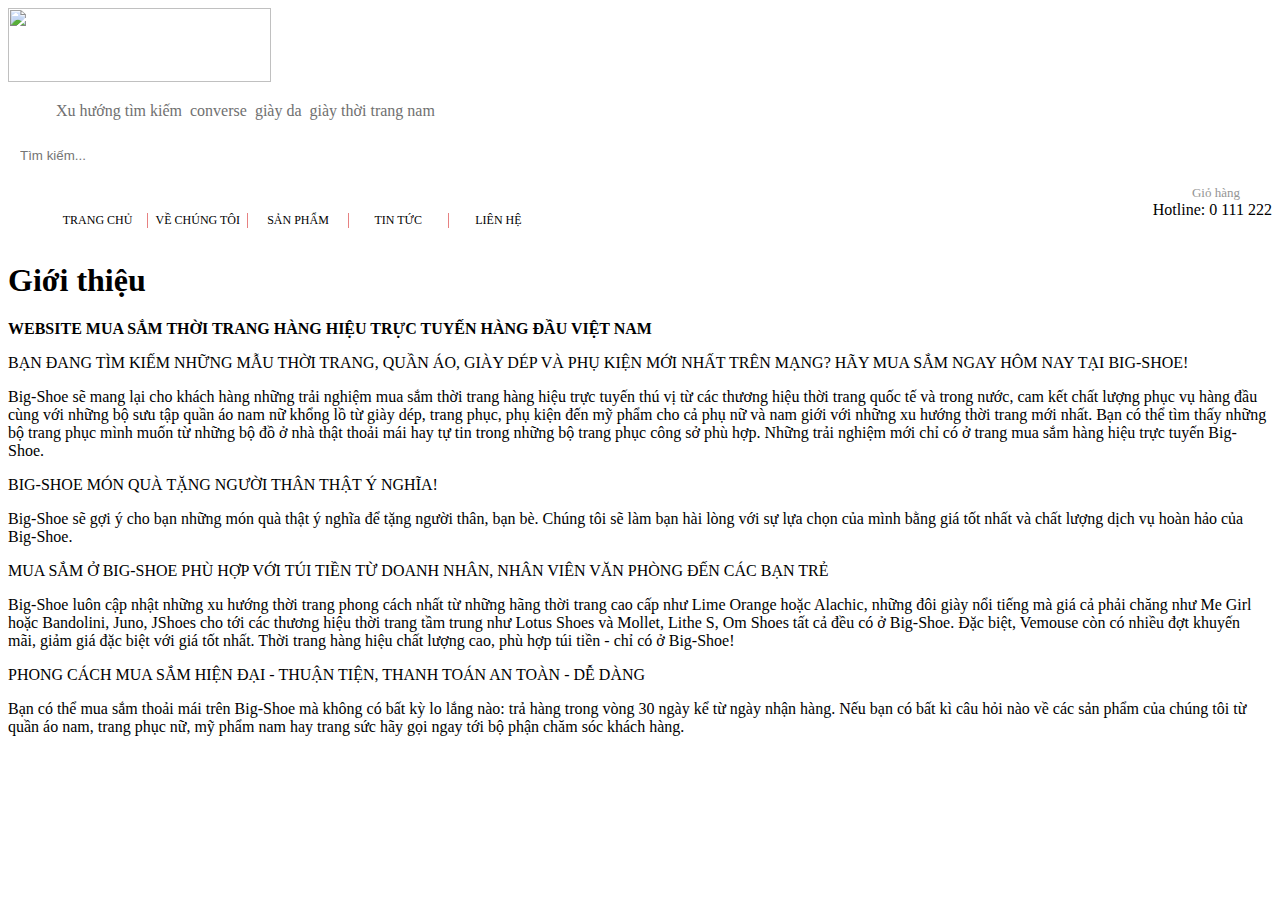
==== public/about-us.html @ 5a127a6b "Add cart logic" ====
<!DOCTYPE html>
<html lang="en">

<head>
    <meta charset="UTF-8">
    <meta http-equiv="X-UA-Compatible" content="IE=edge">
    <meta name="viewport" content="width=device-width, initial-scale=1.0">
    <link rel="stylesheet" href="./Assets/CSS/header.css">
    <link rel="stylesheet" href="./Assets/CSS/footter.css">
    <link rel="stylesheet" href="./Assets/CSS/base.css">
    <link rel="stylesheet" href="./Assets/CSS/login.css">
    <link rel="stylesheet" href="./Assets/Icon/fontawesome-free-6.2.0-web/css/all.css">
    <link rel="stylesheet" href="./Assets/CSS/grid.css">
    <link rel="stylesheet" href="./Assets/CSS/about-us.css">
    <title>Shop giày</title>
    <script src="./Scripts/include.js"></script>

</head>

<body>
    <div class="header-wrap">
        <header class="grid header">
            <div class="row header-wrap">
                <div class="header_left c-4">
                    <img src="//bizweb.dktcdn.net/100/091/132/themes/877468/assets/logo.png?1663744425866" alt=""
                        class="header_logo">
                </div>

                <div class="header_center c-5">
                    <div class="header_center-nav">
                        <ul class="header_center-list">
                            <li class="header_center-item"><a href="">Xu hướng tìm kiếm</a></li>
                            <li class="header_center-item"><a href="">converse</a></li>
                            <li class="header_center-item"><a href="">giày da</a></li>
                            <li class="header_center-item"><a href="">giày thời trang nam</a></li>
                        </ul>
                    </div>
                    <div class="header_center-search">
                        <input type="text" placeholder="Tìm kiếm...">
                        <button class="header_center-search-btn">Tìm kiếm</button>
                    </div>
                </div>


                <div class="header_right c-3">
                    <div class="header_right-user">
                        <div class="user-icon">
                            <i class="fa-regular fa-user"></i>
                        </div>
                        <div class="user-link">

                        </div>
                    </div>

                    <div class="header_right-cart">
                        <div class="cart-icon">
                            <i class="fa-solid fa-cart-shopping"></i>
                        </div>
                        <div class="cart-store">
                            <a>Giỏ hàng</a>
                            <div class="cart-info"></div>
                        </div>
                    </div>
                </div>

            </div>
        </header>

        <nav class="nav">
            <div class="nav-wrap grid">
                <div class="nav_menu">
                    <ul class="nav_menu-list">
                        <li class="nav_menu-item">
                            <a class="nav_menu-link" href="./index.html">
                                <i style="color: white;" class="fa-solid fa-house"></i>
                                Trang chủ
                            </a>
                        </li>
                        <li class="nav_menu-item">
                            <a class="nav_menu-link" href="./about-us.html">Về chúng tôi</a>
                        </li>
                        <li class="nav_menu-item product-nav">
                            <a class="nav_menu-link" href="#">
                                Sản phẩm
                                <i class="fa-solid fa-angle-down"></i>
                                <ul class="product-list">
                                    <li class="product-item"><a href="">Bộ sưu tập mới</a></li>
                                    <li class="product-item"><a href="">Giày thời trang nam</a></li>
                                    <li class="product-item"><a href="">Giày thời trang nữ</a></li>
                                    <li class="product-item"><a href="">Giày mùa hè</a></li>
                                    <li class="product-item"><a href="">Giày công sở</a></li>
                                    <li class="product-item"><a href="">Giày thể thao</a></li>
                                    <li class="product-item"><a href="">Giày đi chơi</a></li>
                                    <li class="product-item"><a href="">Giày trẻ em</a></li>
                                    <li class="product-item"><a href="">Giày</a></li>
                                </ul>
                            </a>
                        </li>
                        <li class="nav_menu-item product-nav">
                            <a class="nav_menu-link" href="./news.html">
                                Tin tức
                                <i class="fa-solid fa-angle-down"></i>
                                <ul class="product-list">
                                    <li class="product-item"><a href="">Tin tức khuyến mãi</a></li>
                                    <li class="product-item"><a href="">Tin tức giày</a></li>
                                    <li class="product-item"><a href="">Thời trang & cuộc sống</a></li>
                                    <li class="product-item"><a href="">Xu hướng thời trang</a></li>
                                    <li class="product-item"><a href="">Đẹp + giày ...</a></li>
                                    <li class="product-item"><a href="">Tìm thương hiệu</a></li>
                                    <li class="product-item"><a href="">Câu hỏi thường gặp</a></li>
                                </ul>
                            </a>
                        </li>
                        <li class="nav_menu-item">
                            <a class="nav_menu-link" href="./contact.html">Liên hệ</a>
                        </li>
                    </ul>
                </div>
                <div class="nav_hotline">
                    <i class="fa-solid fa-phone"></i>
                    <span class="nav_hotline-phone-number">Hotline: 0 111 222</span>
                </div>
            </div>
        </nav>

    </div>
    <div class="grid container">
        <h1 class="gioi-thieu">Giới thiệu</h1>
        <p class="tieu-de"><strong> WEBSITE MUA SẮM THỜI TRANG HÀNG HIỆU TRỰC TUYẾN HÀNG ĐẦU VIỆT NAM</strong></p>

        <p class="noi-dung">BẠN ĐANG TÌM KIẾM NHỮNG MẪU THỜI TRANG, QUẦN ÁO, GIÀY DÉP VÀ PHỤ KIỆN MỚI NHẤT TRÊN MẠNG?
            HÃY MUA SẮM NGAY HÔM NAY TẠI BIG-SHOE!</p>

        <p class="noi-dung">Big-Shoe sẽ mang lại cho khách hàng những trải nghiệm mua sắm thời trang hàng hiệu trực
            tuyến thú vị từ các thương hiệu thời trang quốc tế và trong nước,
            cam kết chất lượng phục vụ hàng đầu cùng với những bộ sưu tập quần áo nam nữ khổng lồ từ giày dép, trang
            phục, phụ kiện đến mỹ phẩm cho cả phụ nữ và nam
            giới với những xu hướng thời trang mới nhất. Bạn có thể tìm thấy những bộ trang phục mình muốn từ những bộ
            đồ ở nhà thật thoải mái hay tự tin trong những
            bộ trang phục công sở phù hợp. Những trải nghiệm mới chỉ có ở trang mua sắm hàng hiệu trực tuyến Big-Shoe.
        </p>

        <p class="tieu-de">BIG-SHOE MÓN QUÀ TẶNG NGƯỜI THÂN THẬT Ý NGHĨA!</p>

        <p class="noi-dung">Big-Shoe sẽ gợi ý cho bạn những món quà thật ý nghĩa để tặng người thân, bạn bè. Chúng tôi
            sẽ làm bạn hài lòng với sự lựa chọn của mình bằng giá tốt nhất
            và chất lượng dịch vụ hoàn hảo của Big-Shoe. </p>

        <p class="tieu-de">MUA SẮM Ở BIG-SHOE PHÙ HỢP VỚI TÚI TIỀN TỪ DOANH NHÂN, NHÂN VIÊN VĂN PHÒNG ĐẾN CÁC BẠN TRẺ
        </p>

        <p class="noi-dung">Big-Shoe luôn cập nhật những xu hướng thời trang phong cách nhất từ những hãng thời trang
            cao cấp như Lime Orange hoặc Alachic, những đôi giày nổi tiếng mà giá cả phải chăng
            như Me Girl hoặc Bandolini, Juno, JShoes cho tới các thương hiệu thời trang tầm trung như Lotus Shoes và
            Mollet, Lithe S, Om Shoes tất cả đều có ở Big-Shoe. Đặc biệt, Vemouse còn có nhiều đợt khuyến mãi, giảm giá
            đặc biệt với giá tốt nhất. Thời trang hàng hiệu chất lượng cao, phù hợp túi tiền - chỉ có ở Big-Shoe!</p>

        <p class="tieu-de">PHONG CÁCH MUA SẮM HIỆN ĐẠI - THUẬN TIỆN, THANH TOÁN AN TOÀN - DỄ DÀNG</p>

        <p class="noi-dung">Bạn có thể mua sắm thoải mái trên Big-Shoe mà không có bất kỳ lo lắng nào: trả hàng trong
            vòng 30 ngày kể từ ngày nhận hàng. Nếu bạn có bất kì câu hỏi nào về các sản phẩm của chúng tôi từ quần áo
            nam, trang phục nữ, mỹ phẩm nam hay trang sức hãy gọi ngay tới bộ phận chăm sóc khách hàng.</p>

    </div>
    <div w3-include-html="./footter.html"></div>
    <script>includeHTML();</script>
    <script type="module" src="./Scripts/header.js"></script>
</body>

</html>
---- public/Assets/CSS/header.css ----
.nav {
    height: var(--nav-height);
    background-color: var(--menu-color);
    position: sticky;
    position: -webkit-sticky;
    justify-content: space-around;
    top: 0;
    font-size: 12px;
}

.nav-wrap {
    display: flex !important;
    justify-content: space-between;
}

.nav::before {
    content: "";
    border: #fff thin dashed;
    position: absolute;
    top: 2px;
    bottom: 2px;
    left: 1px;
    right: 1px;
    z-index: -9999;
}

.header {
    z-index: 9999;
}

.header-wrap {
    align-items: center;
    position: sticky;
    top: -100px;
}

.header_left img {
    width: 263px;
    height: 74.24px;
}

.header_center {
    width: 100%;
    height: 100%;
}

.header_center-list {
    display: flex;
    justify-content: flex-start;
    list-style: none;

    
}



.header_center-item {
    margin-left: 8px;
}

.header_center-item:hover a {
    color: #ED4242;
}

.header_center-item a {
    transition: 0.3s;
    color: #707070;
    text-decoration: none;
}

.header_center-search {
    display: flex;
    margin-top: 8px;
}

.header_center-search input {
    padding: 12px;
    width: 80%;
    border: solid 1px var(--menu-color);
}

.header_center-search-btn::before {
    content: "";
    width: 0;
    height: 0;
    border-top: 20px solid transparent;
    border-bottom: 20px solid transparent;
    border-right: 20px solid var(--menu-color);
    
    top: 0;
    left: -20px;

    position: absolute;
}

.header_center-search-btn {
    width: 20%;
    color: #fff;
    background: var(--menu-color);
    border: none;
    position: relative;
}

.header_right {
    display: flex !important;
    justify-content: space-between;
    padding: 0 32px;
}

.header_right-user, .header_right-cart {
    text-align: center;
    
}



.user-icon i,.cart-icon i {
    font-size: 20px;
}

.user-link, .cart-store {
    margin-top: 8px;
    position: relative;
    cursor: pointer;
}

.user-link a, .cart-store a{
    color: #959595;
    text-decoration: none;
    font-size: 13px;
    transition: 0.3s;
    cursor: pointer;
}

.user-link a:hover {
    color: var(--menu-color);
}

.nav_menu {
    width: 540px;
    height: 100%;
}

.nav_menu-list {
    list-style: none;
    display: flex;
    justify-content: space-between;
    line-height: var(--nav-height);
    height: 100%;
}

.nav_menu-item {
    width: calc(100% / 5);
    border-left: 1px solid #E78181;
    transition: 0.3s;
    cursor: pointer;
    display: block;
}

.nav_menu-item:hover {
    background-color: #DC3333;
}


.nav_menu-item:first-child {
    border: none;
}

.nav_menu-item-selecting {
    background-color: #DC3333;
}

.nav_menu-link {
    text-decoration: none;
    color: var(--white-color);
    text-transform: uppercase;
    text-align: center;
    display: block;
}

/* Menu Hotline */
.nav_hotline {
    color: var(--white-color);
    line-height: var(--nav-height);
    font-size: 16px;
}

.nav_hotline i {
    margin-right: 20px;
}

.product-nav {
    list-style: none;
    position: relative;
}

.product-nav:hover .product-list {
    display: block;
}

.product-list {
    display: none;
    list-style: none;
    position: absolute;
    top: 100%;
    left: 0;
    background: #fff;
    border: solid 1px #ccc;
    width: 200%;
    border-bottom: none;
    z-index: 9999;
}

.product-item {
    width: 100%;
    border-bottom: solid 1px #ccc;
    padding: 0 8px;
    height: 44px;
    line-height: 44px;
}

.product-item a {
    text-decoration: none;
    color: #000;
    transition: 0.3s;
}

.product-item:hover a {
    color: var(--menu-color);
}

.header_right-cart {
    cursor: pointer;
}

.header_right-cart:hover .cart-info {
    display: block;
}

.cart-info {
    display: none;
    position: absolute;
    background-color: #fff;
    right: -100%;
    top: 40px;
    padding: 24px;
    border: 1px solid #ccc;
    width: 400px;
}

.quantity-btn {
    padding: 4px 10px;
    background: #fff;
    cursor: pointer;
    border: solid 1px #ccc;
    outline: none;
}

.cart-info::before {
    content: "";
    width: 100%;
    position: absolute;
    height: 40px;
    background-color: transparent;
    top: -28px;
    left: 0;
}
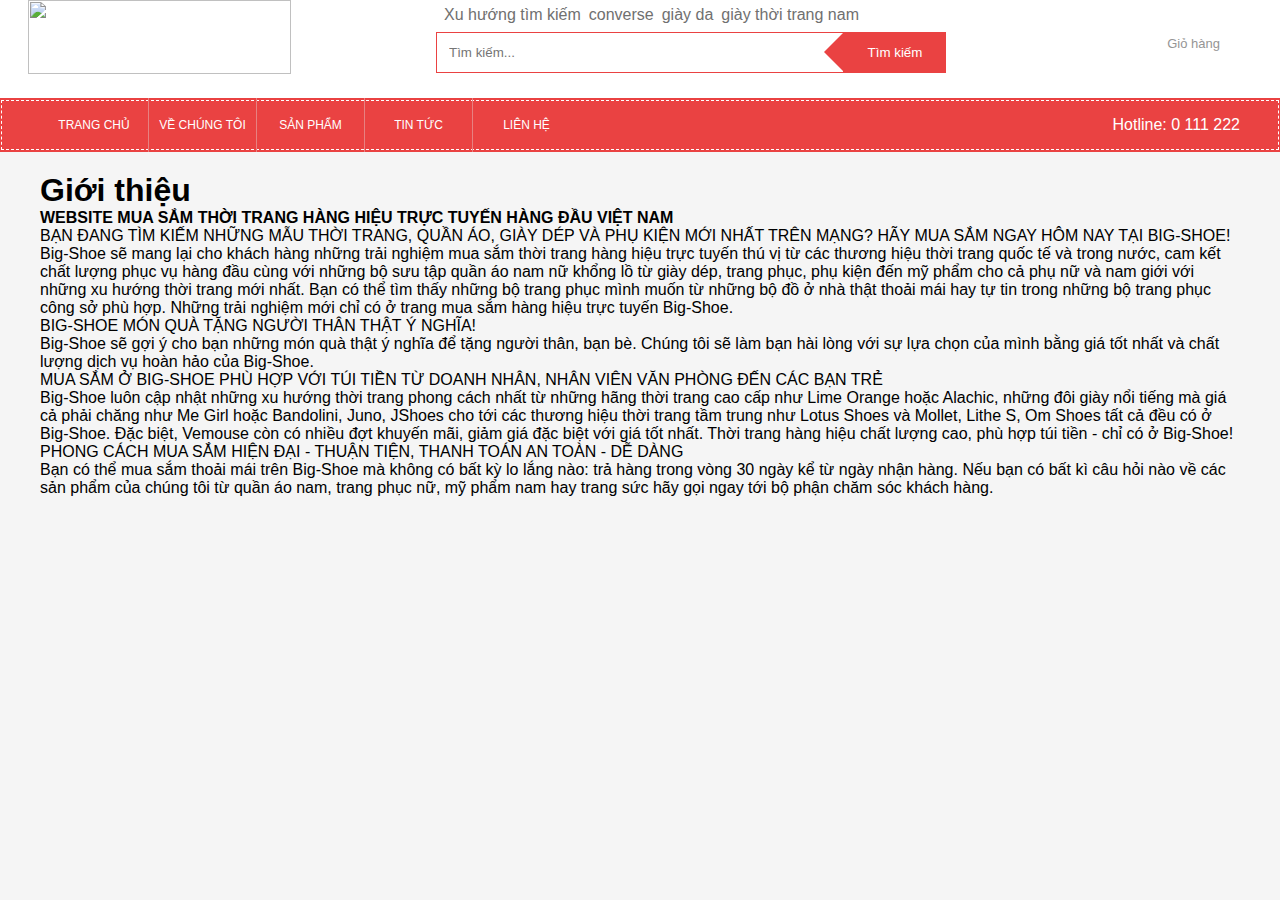
==== commit be504b5e: "Responsive product-info" ====
--- a/public/about-us.html
+++ b/public/about-us.html
@@ -122,8 +122,59 @@
                 </div>
             </div>
         </nav>
-
     </div>
+    
+    <header class="mobile-header">
+        <div class="mobile-header_logo">
+            <img class="mobile-header_logo_img" src="//bizweb.dktcdn.net/100/091/132/themes/877468/assets/logo.png?1663744425866" alt="">
+        </div>
+
+        <div class="mobile-header_wrap">
+            <div class="mobile-header_info">
+                <div class="mobile-header_info_nav">
+                    <i class="fa-solid fa-bars mobile-header_info_nav_icon"></i>
+                </div>
+                <div class="mobile-header_info_cart">
+                    <i class="fa-solid fa-cart-shopping mobile-header_info_cart_icon"></i>
+                </div>
+                <ul class="mobile-header_info_nav_list">
+                    <li class="mobile-header_info_nav_item">
+                        <a href="#" class="mobile-header_info_nav_link">Trang chủ</a>
+                    </li>
+                    <li class="mobile-header_info_nav_item">
+                        <a href="#" class="mobile-header_info_nav_link">Về chúng tôi</a>
+                    </li>
+                    <li class="mobile-header_info_nav_item">
+                        <a href="#" class="mobile-header_info_nav_link">Sản phẩm</a>
+                    </li>
+                    <li class="mobile-header_info_nav_item">
+                        <a href="#" class="mobile-header_info_nav_link">Tin tức</a>
+                    </li>
+                    <li class="mobile-header_info_nav_item">
+                        <a href="#" class="mobile-header_info_nav_link">Liên hệ</a>
+                    </li>
+                </ul>
+            </div>
+        </div>
+
+        <div class="grid">
+            <div class="mobile-header_search-contact">
+                <div class="mobile-header_search">
+                    <div class="mobile-header_search_wrap">
+                        <input type="text" class="mobile-header_search_input" placeholder="Tìm kiếm...">
+                        <button class="mobile-header_search_btn">
+                            <i class="fa-solid fa-magnifying-glass"></i>
+                        </button>
+                    </div>
+                </div>
+                <div class="mobile-header_contact">
+                    <i class="fa-solid fa-comment-sms"></i>
+                </div>
+            </div>
+        </div>
+
+    </header>
+
     <div class="grid container">
         <h1 class="gioi-thieu">Giới thiệu</h1>
         <p class="tieu-de"><strong> WEBSITE MUA SẮM THỜI TRANG HÀNG HIỆU TRỰC TUYẾN HÀNG ĐẦU VIỆT NAM</strong></p>
--- a/public/Assets/CSS/header.css
+++ b/public/Assets/CSS/header.css
@@ -79,6 +79,11 @@
     border: solid 1px var(--menu-color);
 }
 
+.header_center-search input:focus {
+    outline: none !important;
+    border: solid 1px var(--menu-color);
+}
+
 .header_center-search-btn::before {
     content: "";
     width: 0;
@@ -86,10 +91,8 @@
     border-top: 20px solid transparent;
     border-bottom: 20px solid transparent;
     border-right: 20px solid var(--menu-color);
-    
     top: 0;
     left: -20px;
-
     position: absolute;
 }
 
@@ -99,6 +102,8 @@
     background: var(--menu-color);
     border: none;
     position: relative;
+    cursor: pointer;
+    transition: .3s;
 }
 
 .header_right {
@@ -213,7 +218,7 @@
 
 .product-item {
     width: 100%;
-    border-bottom: solid 1px #ccc;
+    border-bottom: thin dashed #ebebeb;
     padding: 0 8px;
     height: 44px;
     line-height: 44px;
@@ -264,4 +269,126 @@
     background-color: transparent;
     top: -28px;
     left: 0;
+}
+
+.mobile-header {
+    display: none;
+    margin-bottom: 12px;
+    z-index: 9999;
+}
+
+.mobile-header_logo {
+    background-color: #fff;
+    padding: 16px;
+    position: sticky;
+}
+.mobile-header_logo_img {
+    display: block;
+    margin: 0 auto;
+    width: 290px;
+}
+
+.mobile-header_wrap {
+    height: 45px;
+    background-color: var(--menu-color);
+    line-height: 45px;
+    color: #fff;
+    position: relative;
+}
+
+.mobile-header_info {
+    display: flex !important;
+    justify-content: space-between;
+    padding: 0 16px !important;
+}
+
+.mobile-header_info_nav_list {
+    width: 100%;
+    position: absolute;
+    background-color: #fff;
+    z-index: 9999;
+    top: 100%;
+    left: 0;
+    padding: 0 16px;
+    display: none;
+}
+
+.active {
+    display: block !important;
+}
+
+.mobile-header_info_nav_item {
+    padding: 8px 0;
+    border-bottom: solid 1px #ccc;
+}
+
+.mobile-header_search-contact {
+    display: flex;
+    justify-content: space-between;
+    /* align-items: center; */
+    height: 40px;
+    line-height: 40px;
+    margin-top: 20px;
+}
+
+.mobile-header_search_wrap {
+    display: flex;
+    height: 100%;
+}
+
+.mobile-header_search {
+    width: 70%;
+}
+
+.mobile-header_search input {
+    width: 85%;
+    border: solid 1px var(--menu-color);
+    outline: none !important;
+    padding: 0 8px;
+}
+
+.mobile-header_search input:focus {
+    border: solid 1px var(--menu-color);
+    outline: none !important;
+}
+
+.mobile-header_contact {
+    width: 30%;
+    text-align: right;
+    color: var(--menu-color);
+    font-size: 35px;
+    padding-right: 12px;
+}
+
+.mobile-header_search_btn {
+    padding: 1px 12px;
+    background-color: var(--menu-color);
+    border: 0;
+    outline: none !important;
+    cursor: pointer;
+}
+
+.mobile-header_search_btn i{
+    color: #fff;
+    font-weight: bold;
+}
+
+.mobile-header_info_nav_link {
+    text-decoration: none;
+    color: #333;
+}
+
+
+@media only screen and (max-width: 740px) {
+    .mobile-header {
+        display: block;
+    }
+
+    .header-wrap {
+        display: none;
+    }
+
+    .slider {
+        width: 100% !important;
+    }
 }--- a/public/Assets/CSS/footter.css
+++ b/public/Assets/CSS/footter.css
@@ -0,0 +1,200 @@
+footer {
+    border-top: solid 1px #ccc;
+    margin-top: 40px;
+}
+
+.top_footer {
+    margin-top: 24px;
+    display: flex;
+    flex-wrap: wrap;
+    border-bottom: solid 1px #ccc;
+    padding: 24px;
+}
+
+* {
+    box-sizing: border-box;
+}
+
+h4 {
+    font-family: Arial, Helvetica, sans-serif;
+    text-transform: uppercase;
+}
+
+
+.footer_list li a {
+    text-decoration: none;
+    color: black;
+}
+
+.footer_list li a:hover {
+    color: red;
+}
+
+.top_footer .c-4 li {
+    list-style: none;
+}
+
+.c-4 .footer_list {
+    display: block;
+    line-height: 30px;
+    padding: 0 8px;
+    margin-top: 0px;
+
+}
+
+.mid_footer {
+    width: 100%;
+    padding: 24px;
+    margin-bottom: 10px;
+    display: flex;
+    flex-wrap: wrap;
+}
+
+.mid_footer .c-5 li {
+    list-style: none;
+    position: relative;
+    display: inline-block;
+}
+
+.c-5 .footer_mid_list {
+    padding-left: 0px;
+
+}
+
+.mid_footer .c-5 .call_img {
+    margin-right: 10px;
+    max-height: 40px;
+    max-width: 40px;
+}
+
+.mid_footer .c-5 .call {
+    display: flex;
+    flex-wrap: wrap;
+}
+
+.mid_footer .c-5 .call_info {
+    border-right-style: solid;
+    border-right-width: 1px;
+    border-right-color: white;
+    padding: 0;
+    margin: 0;
+}
+
+.mid_footer .c-5 .call_info p {
+    margin: 0;
+    font-size: 25px;
+}
+
+.mid_footer .c-5 .call_info a {
+    color: #ea4242;
+    font-size: 16px;
+    font-weight: 600;
+    text-decoration: none;
+}
+
+.bot {
+    width: 100%;
+    padding-left: 200px;
+    padding-top: 0px;
+    padding-bottom: 0px;
+    flex-wrap: wrap;
+    color: #ccc;
+    background: #363636;
+    line-height: 38px;
+
+}
+
+.bot p {
+    margin: 0;
+    font-family: Arial, Helvetica, sans-serif;
+}
+
+@media only screen and (min-width: 740px) and (max-width: 1023px) {
+    
+   .grid {
+        display: block ;
+        box-sizing: border-box;
+    }
+    footer .top_footer { 
+        width: 100%;
+        display: flex;
+    }
+    footer .top_footer .c-4 {
+       width: 100%;
+       padding-left: 15px;
+       padding-right: 15px;
+       /* margin-right: 120px; */
+    }
+    
+    footer .mid_footer {
+    padding: 10px 0 20px;
+    width: 100%;
+    display: inline-block;
+    
+    margin: 0;
+    }
+    footer .mid_footer .c-5 {
+        width: 100%;
+        padding-right: 15px;
+        padding-left: 15px;
+    }
+    footer .mid_footer .c-5 h4 {
+        display: block;
+       margin-top: 20px;
+       margin-bottom: 20px;
+       font-family: Arial,"Helvetica Neue",Helvetica,sans-serif;
+       line-height: 0.5;
+       font-size: 0.9em;
+     text-transform: uppercase;
+        font-weight: 600;
+    }
+    
+    footer .bot {
+        padding-right: 15px;
+        padding-left: 15px;
+    }
+    
+}
+@media only screen and  (max-width: 740px) { 
+     .grid {
+        display: block ;
+        box-sizing: border-box;
+    }
+    footer .top_footer { 
+        width: 100%;
+        display: block;
+    }
+    footer .top_footer .c-4 {
+       width: 100%;
+       padding-left: 15px;
+       padding-right: 15px;
+       /* margin-right: 100px; */
+    }
+    footer .mid_footer {
+        padding: 10px 0 20px;
+        width: 100%;
+        margin: 0;
+        display: inline-block;
+    }
+     footer .mid_footer .c-5 {
+        width: 100%;
+        padding-right: 15px;
+        padding-left: 15px;
+    }
+    footer .mid_footer .c-5 h4 {
+            display: block;
+           margin-top: 20px;
+           margin-bottom: 20px;
+           font-family: Arial,"Helvetica Neue",Helvetica,sans-serif;
+           line-height: 0.5;
+           font-size: 0.9em;
+         text-transform: uppercase;
+            font-weight: 600;
+    }
+    
+   
+    footer .bot {
+        padding-right: 15px;
+        padding-left: 15px;
+    }
+}--- a/public/Assets/CSS/base.css
+++ b/public/Assets/CSS/base.css
@@ -0,0 +1,37 @@
+* {
+    margin: 0;
+    padding: 0;
+    box-sizing: border-box;
+    font-family: Arial, "Helvetica Neue", Helvetica, sans-serif;
+}
+
+:root {
+    --white-color: #fff;
+    --menu-color: #EA4242;
+    --nav-height: 54px;
+}
+
+body {
+    background-color: #F5F5F5;
+}
+
+.header-wrap {
+    background-color: #fff;
+    margin-bottom: 20px;
+    z-index: 9999;
+}
+
+.container_content {
+    width: 100%;
+    display: flex;
+    justify-content: space-between;
+}
+
+.container_content-right {
+    height: fit-content;
+    width: 77%;
+}
+
+.container_content-left {
+    
+}--- a/public/Assets/CSS/grid.css
+++ b/public/Assets/CSS/grid.css
@@ -0,0 +1,495 @@
+.grid {
+    width: 1200px;
+    max-width: calc(100% - 30px);
+    margin: 0 auto;
+    display: block;
+    padding: 0;
+}
+
+
+.wide {
+    width: 280px;
+    margin: 0 auto;
+}
+
+.row {
+    display: flex;
+    flex-wrap: wrap;
+    margin-left: -4px;
+    margin-right: -4px;
+}
+
+.row.no-gutter {
+    margin-left: 0;
+    margin-right: 0;
+}
+
+.col {
+    padding-left: 4px;
+    padding-right: 4px;
+}
+
+.row.no-gutter .col {
+    padding-left: 0;
+    padding-right: 0;
+}
+
+.c-1,
+.c-2,
+.c-3,
+.c-4,
+.c-5,
+.c-6,
+.c-7,
+.c-8,
+.c-9,
+.c-10,
+.c-11,
+.c-12 {
+    display: block;
+}
+
+.c-0 {
+    display: none;
+}
+
+.c-1 {
+    flex: 0 0 8.33333%;
+    width: 8.33333%;
+}
+
+.c-2 {
+    flex: 0 0 16.66667%;
+    width: 16.66667%;
+}
+
+.c-3 {
+    flex: 0 0 25%;
+    width: 25%;
+}
+
+.c-4 {
+    flex: 0 0 33.33333%;
+    width: 33.33333%;
+}
+
+.c-5 {
+    flex: 0 0 41.66667%;
+    width: 41.66667%;
+}
+
+.c-6 {
+    flex: 0 0 50%;
+    width: 50%;
+}
+
+.c-7 {
+    flex: 0 0 58.33333%;
+    width: 58.33333%;
+}
+
+.c-8 {
+    flex: 0 0 66.66667%;
+    width: 66.66667%;
+}
+
+.c-9 {
+    flex: 0 0 75%;
+    width: 75%;
+}
+
+.c-10 {
+    flex: 0 0 83.33333%;
+    width: 83.33333%;
+}
+
+.c-11 {
+    flex: 0 0 91.66667%;
+    width: 91.66667%;
+}
+
+.c-12 {
+    flex: 0 0 100%;
+    width: 100%;
+}
+
+.c-o-0 {
+    display: none;
+}
+
+.c-o-1 {
+    flex: 0 0 8.33333%;
+    margin-left: 8.33333%;
+}
+
+.c-o-2 {
+    flex: 0 0 16.66667%;
+    margin-left: 16.66667%;
+}
+
+.c-o-3 {
+    flex: 0 0 25%;
+    margin-left: 25%;
+}
+
+.c-o-4 {
+    flex: 0 0 33.33333%;
+    margin-left: 33.33333%;
+}
+
+.c-o-5 {
+    flex: 0 0 41.66667%;
+    margin-left: 41.66667%;
+}
+
+.c-o-6 {
+    flex: 0 0 50%;
+    margin-left: 50%;
+}
+
+.c-o-7 {
+    flex: 0 0 58.33333%;
+    margin-left: 58.33333%;
+}
+
+.c-o-8 {
+    flex: 0 0 66.66667%;
+    margin-left: 66.66667%;
+}
+
+.c-o-9 {
+    flex: 0 0 75%;
+    margin-left: 75%;
+}
+
+.c-o-10 {
+    flex: 0 0 83.33333%;
+    margin-left: 83.33333%;
+}
+
+.c-o-11 {
+    flex: 0 0 91.66667%;
+    margin-left: 91.66667%;
+}
+
+/* PC */
+
+
+@media (min-width: 1024px) {
+    .wide {
+        width: 1200px;
+    }
+
+    .row {
+        margin-left: -12px;
+        margin-right: -12px;
+    }
+
+    .col {
+        padding-left: 12px;
+        padding-right: 12px;
+    }
+
+    .l-1,
+    .l-2,
+    .l-3,
+    .l-4,
+    .l-5,
+    .l-6,
+    .l-7,
+    .l-8,
+    .l-9,
+    .l-10,
+    .l-11,
+    .l-12 {
+        display: block;
+    }
+
+    .l-0 {
+        display: none;
+    }
+
+    .l-1 {
+        flex: 0 0 8.33333%;
+        width: 8.33333%;
+    }
+
+    .l-2 {
+        flex: 0 0 16.66667%;
+        width: 16.66667%;
+    }
+
+    .l-3 {
+        flex: 0 0 25%;
+        width: 25%;
+    }
+
+    .l-4 {
+        flex: 0 0 33.33333%;
+        width: 33.33333%;
+    }
+
+    .l-5 {
+        flex: 0 0 41.66667%;
+        width: 41.66667%;
+    }
+
+    .l-6 {
+        flex: 0 0 50%;
+        width: 50%;
+    }
+
+    .l-7 {
+        flex: 0 0 58.33333%;
+        width: 58.33333%;
+    }
+
+    .l-8 {
+        flex: 0 0 66.66667%;
+        width: 66.66667%;
+    }
+
+    .l-9 {
+        flex: 0 0 75%;
+        width: 75%;
+    }
+
+    .l-10 {
+        flex: 0 0 83.33333%;
+        width: 83.33333%;
+    }
+
+    .l-11 {
+        flex: 0 0 91.66667%;
+        width: 91.66667%;
+    }
+
+    .l-12 {
+        flex: 0 0 100%;
+        width: 100%;
+    }
+
+    .l-o-1 {
+        flex: 0 0 8.33333%;
+        margin-left: 8.33333%;
+    }
+
+    .l-o-2 {
+        flex: 0 0 16.66667%;
+        margin-left: 16.66667%;
+    }
+
+    .l-o-3 {
+        flex: 0 0 25%;
+        margin-left: 25%;
+    }
+
+    .l-o-4 {
+        flex: 0 0 33.33333%;
+        margin-left: 33.33333%;
+    }
+
+    .l-o-5 {
+        flex: 0 0 41.66667%;
+        margin-left: 41.66667%;
+    }
+
+    .l-o-6 {
+        flex: 0 0 50%;
+        margin-left: 50%;
+    }
+
+    .l-o-7 {
+        flex: 0 0 58.33333%;
+        margin-left: 58.33333%;
+    }
+
+    .l-o-8 {
+        flex: 0 0 66.66667%;
+        margin-left: 66.66667%;
+    }
+
+    .l-o-9 {
+        flex: 0 0 75%;
+        margin-left: 75%;
+    }
+
+    .l-o-10 {
+        flex: 0 0 83.33333%;
+        margin-left: 83.33333%;
+    }
+
+    .l-o-11 {
+        flex: 0 0 91.66667%;
+        margin-left: 91.66667%;
+    }
+
+}
+
+
+
+/* mobile */
+@media (max-width: 740px) {
+    .wide {
+        width: 644px;
+    }
+
+    .row {
+        margin-left: -8px;
+        margin-right: -8px;
+    }
+
+    .col {
+        padding-left: 8px;
+        padding-right: 8px;
+    }
+
+    .m-0 {
+        display: none;
+    }
+
+    .c-1,
+    .c-2,
+    .c-3,
+    .c-4,
+    .c-5,
+    .c-6,
+    .c-7,
+    .c-8,
+    .c-9,
+    .c-10,
+    .c-11,
+    .c-12 {
+        display: none;
+    }
+
+    .m-1,
+    .m-2,
+    .m-3,
+    .m-4,
+    .m-5,
+    .m-6,
+    .m-7,
+    .m-8,
+    .m-9,
+    .m-10,
+    .m-11,
+    .m-12 {
+        display: block;
+    }
+
+    .m-1 {
+        flex: 0 0 8.33333%;
+        width: 8.33333%;
+    }
+
+    .m-2 {
+        flex: 0 0 16.66667%;
+        width: 16.66667%;
+    }
+
+    .m-3 {
+        flex: 0 0 25%;
+        width: 25%;
+    }
+
+    .m-4 {
+        flex: 0 0 33.33333%;
+        width: 33.33333%;
+    }
+
+    .m-5 {
+        flex: 0 0 41.66667%;
+        width: 41.66667%;
+    }
+
+    .m-6 {
+        flex: 0 0 50%;
+        width: 50%;
+    }
+
+    .m-7 {
+        flex: 0 0 58.33333%;
+        width: 58.33333%;
+    }
+
+    .m-8 {
+        flex: 0 0 66.66667%;
+        width: 66.66667%;
+    }
+
+    .m-9 {
+        flex: 0 0 75%;
+        width: 75%;
+    }
+
+    .m-10 {
+        flex: 0 0 83.33333%;
+        width: 83.33333%;
+    }
+
+    .m-11 {
+        flex: 0 0 91.66667%;
+        width: 91.66667%;
+    }
+
+    .m-12 {
+        flex: 0 0 100%;
+        width: 100%;
+    }
+
+    .m-o-1 {
+        flex: 0 0 8.33333%;
+        margin-left: 8.33333%;
+    }
+
+    .m-o-2 {
+        flex: 0 0 16.66667%;
+        margin-left: 16.66667%;
+    }
+
+    .m-o-3 {
+        flex: 0 0 25%;
+        margin-left: 25%;
+    }
+
+    .m-o-4 {
+        flex: 0 0 33.33333%;
+        margin-left: 33.33333%;
+    }
+
+    .m-o-5 {
+        flex: 0 0 41.66667%;
+        margin-left: 41.66667%;
+    }
+
+    .m-o-6 {
+        flex: 0 0 50%;
+        margin-left: 50%;
+    }
+
+    .m-o-7 {
+        flex: 0 0 58.33333%;
+        margin-left: 58.33333%;
+    }
+
+    .m-o-8 {
+        flex: 0 0 66.66667%;
+        margin-left: 66.66667%;
+    }
+
+    .m-o-9 {
+        flex: 0 0 75%;
+        margin-left: 75%;
+    }
+
+    .m-o-10 {
+        flex: 0 0 83.33333%;
+        margin-left: 83.33333%;
+    }
+
+    .m-o-11 {
+        flex: 0 0 91.66667%;
+        margin-left: 91.66667%;
+    }
+}